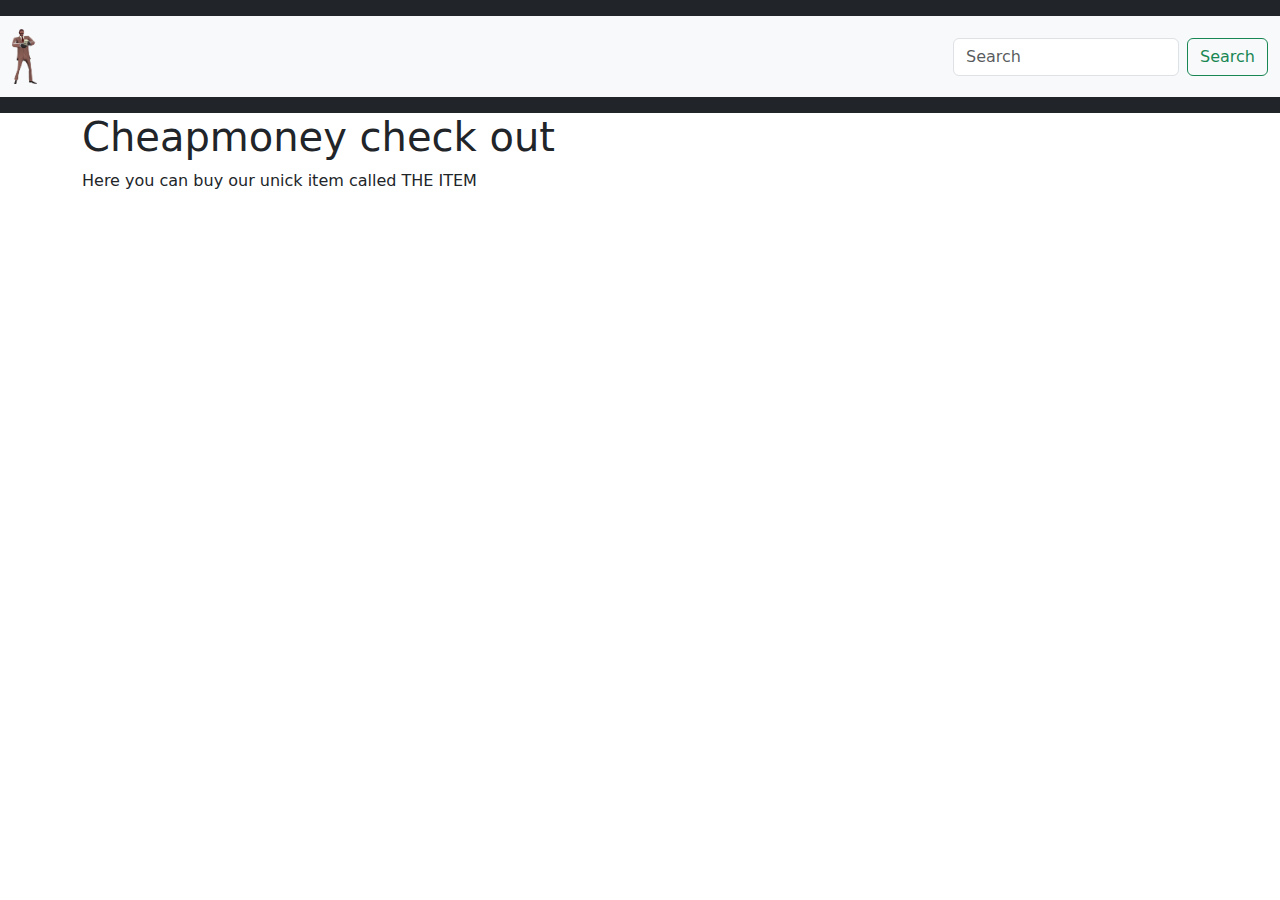
==== checkout.html @ b38b4adc "Add files via upload" ====
<!DOCTYPE html>
<html lang="en">
<head>
  <title>Bootstrap Example</title>
  <meta charset="utf-8">
  <meta name="viewport" content="width=device-width, initial-scale=1">
  <link href="https://cdn.jsdelivr.net/npm/bootstrap@5.2.3/dist/css/bootstrap.min.css" rel="stylesheet">
  <script src="https://cdn.jsdelivr.net/npm/bootstrap@5.2.3/dist/js/bootstrap.bundle.min.js"></script>
</head>
<body>
<nav class="navbar bg-dark" data-bs-theme="dark">
</nav>
    <nav class="navbar bg-body-tertiary">
        <div class="container-fluid">
          <a class="navbar-brand"><img src="250px-Taunt_Buy_A_Life.png" width="25"></a>
          <form class="d-flex" role="search">
            <input class="form-control me-2" type="search" placeholder="Search" aria-label="Search">
            <button class="btn btn-outline-success" type="submit">Search</button>
          </form>
        </div>
      </nav>
      <nav class="navbar bg-dark" data-bs-theme="dark">

      </nav>
      
 
<div class="container">
  <h1>Cheapmoney check out</h1>
  <p>Here you can buy our unick item called THE ITEM</p>
  <p></p>
</div>

</body>
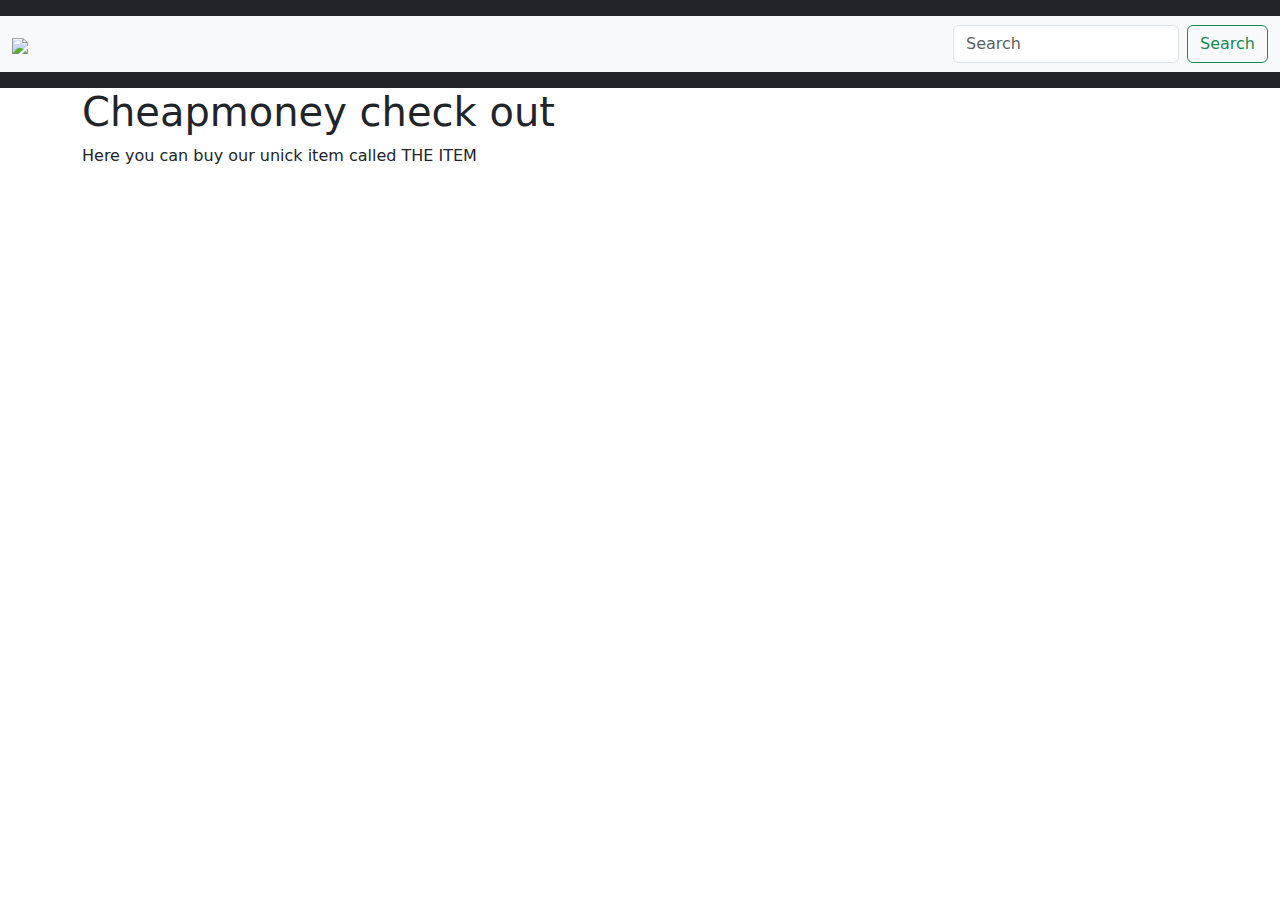
==== commit ffe0ff2e: "fixed picture" ====
--- a/checkout.html
+++ b/checkout.html
@@ -12,7 +12,7 @@
 </nav>
     <nav class="navbar bg-body-tertiary">
         <div class="container-fluid">
-          <a class="navbar-brand"><img src="250px-Taunt_Buy_A_Life.png" width="25"></a>
+          <a class="navbar-brand"><img src="spy.png" width="25"></a>
           <form class="d-flex" role="search">
             <input class="form-control me-2" type="search" placeholder="Search" aria-label="Search">
             <button class="btn btn-outline-success" type="submit">Search</button>
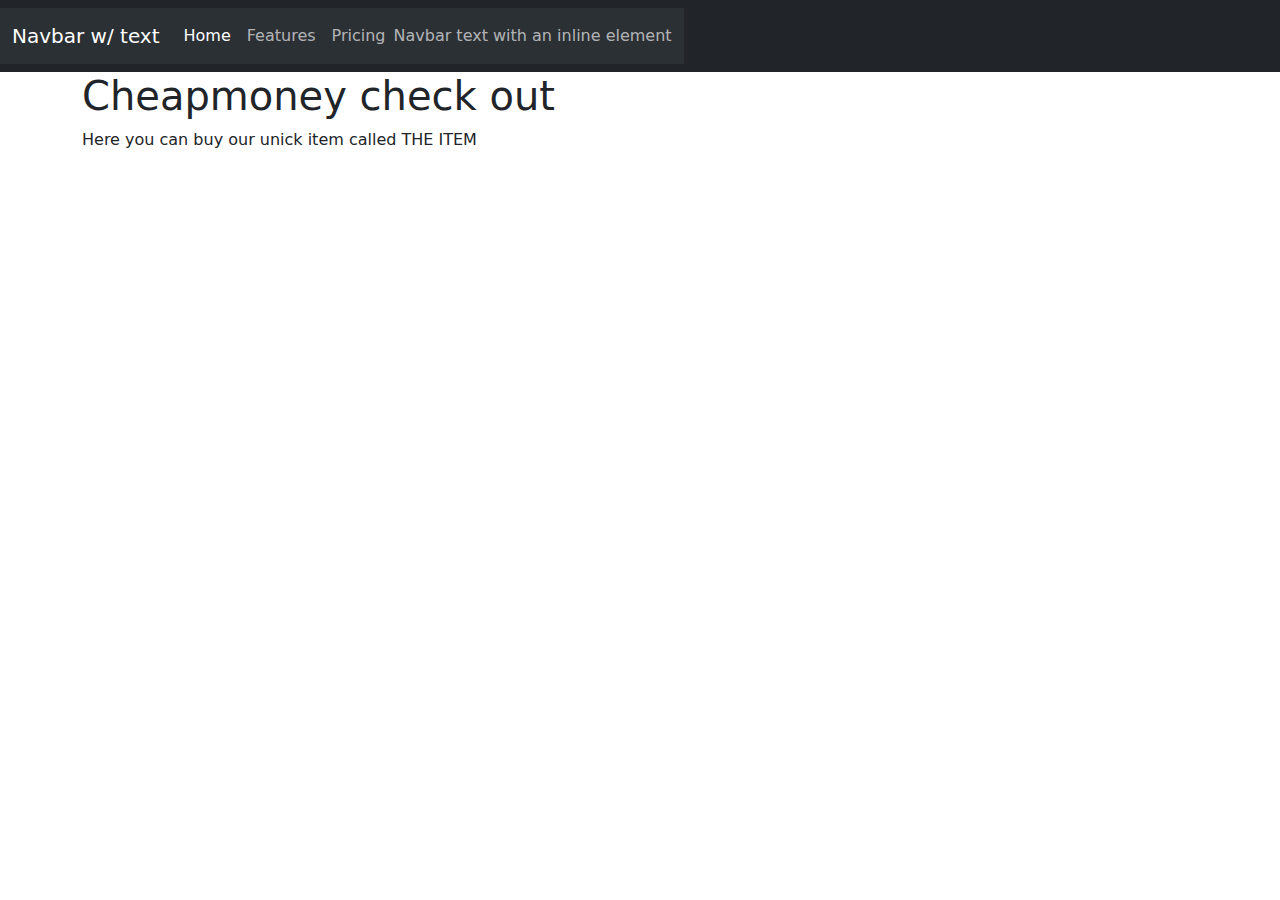
==== commit 0e11d17b: "changed nav bar" ====
--- a/checkout.html
+++ b/checkout.html
@@ -9,18 +9,30 @@
 </head>
 <body>
 <nav class="navbar bg-dark" data-bs-theme="dark">
-</nav>
-    <nav class="navbar bg-body-tertiary">
-        <div class="container-fluid">
-          <a class="navbar-brand"><img src="spy.png" width="25"></a>
-          <form class="d-flex" role="search">
-            <input class="form-control me-2" type="search" placeholder="Search" aria-label="Search">
-            <button class="btn btn-outline-success" type="submit">Search</button>
-          </form>
-        </div>
-      </nav>
-      <nav class="navbar bg-dark" data-bs-theme="dark">
-
+  <nav class="navbar navbar-expand-lg bg-body-tertiary">
+    <div class="container-fluid">
+      <a class="navbar-brand" href="#">Navbar w/ text</a>
+      <button class="navbar-toggler" type="button" data-bs-toggle="collapse" data-bs-target="#navbarText" aria-controls="navbarText" aria-expanded="false" aria-label="Toggle navigation">
+        <span class="navbar-toggler-icon"></span>
+      </button>
+      <div class="collapse navbar-collapse" id="navbarText">
+        <ul class="navbar-nav me-auto mb-2 mb-lg-0">
+          <li class="nav-item">
+            <a class="nav-link active" aria-current="page" href="#">Home</a>
+          </li>
+          <li class="nav-item">
+            <a class="nav-link" href="#">Features</a>
+          </li>
+          <li class="nav-item">
+            <a class="nav-link" href="#">Pricing</a>
+          </li>
+        </ul>
+        <span class="navbar-text">
+          Navbar text with an inline element
+        </span>
+      </div>
+    </div>
+  </nav>
       </nav>
       
  
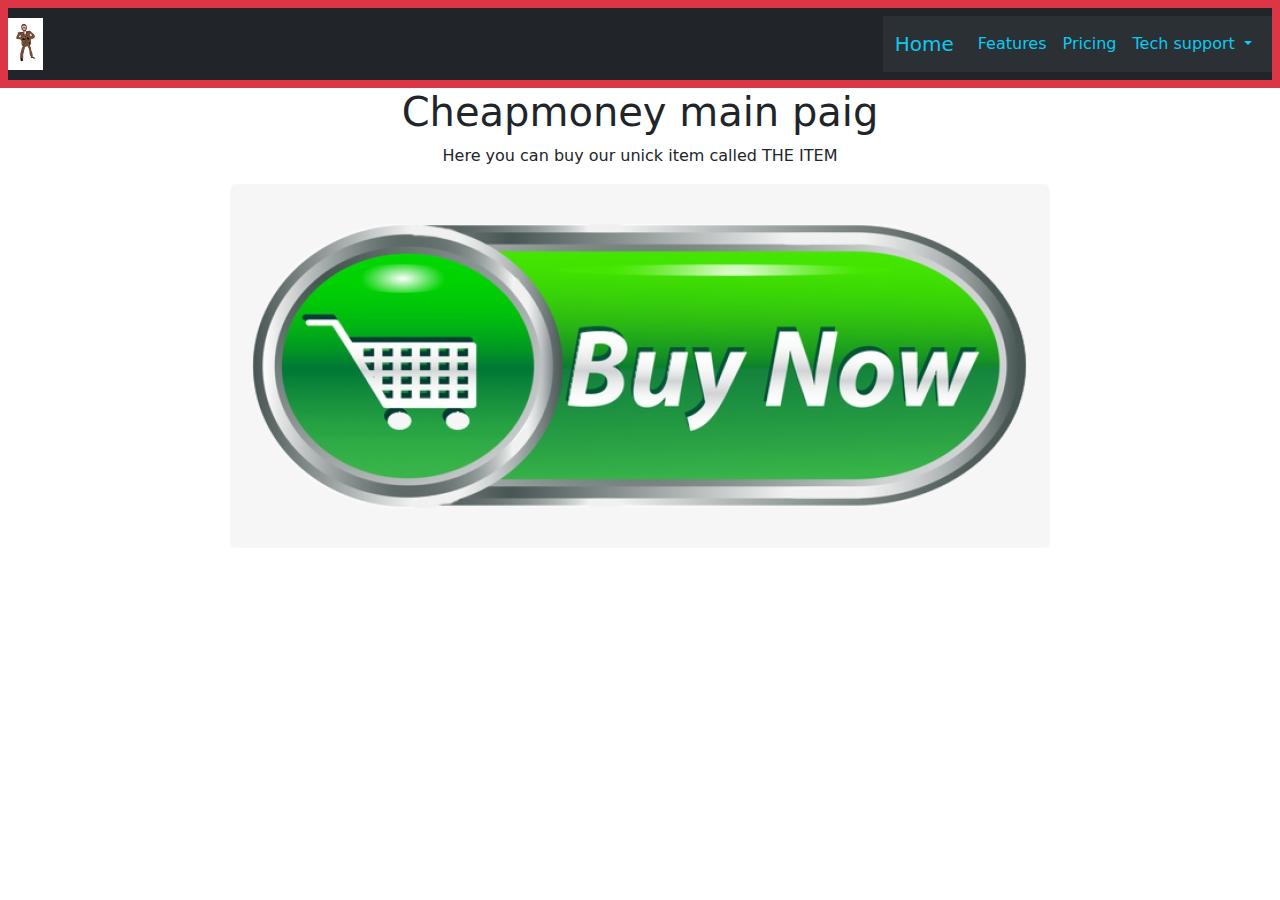
==== commit 4c301640: "finished nav bar and added ricroll" ====
--- a/checkout.html
+++ b/checkout.html
@@ -1,45 +1,56 @@
 <!DOCTYPE html>
 <html lang="en">
 <head>
-  <title>Bootstrap Example</title>
+    
+  <title>Check out</title>
   <meta charset="utf-8">
   <meta name="viewport" content="width=device-width, initial-scale=1">
   <link href="https://cdn.jsdelivr.net/npm/bootstrap@5.2.3/dist/css/bootstrap.min.css" rel="stylesheet">
   <script src="https://cdn.jsdelivr.net/npm/bootstrap@5.2.3/dist/js/bootstrap.bundle.min.js"></script>
 </head>
 <body>
+    <div class="bg-danger p-2 text-white">
 <nav class="navbar bg-dark" data-bs-theme="dark">
-  <nav class="navbar navbar-expand-lg bg-body-tertiary">
+
+<img src="spy.png" width="35">
+<nav class="navbar navbar-expand-lg bg-body-tertiary">
     <div class="container-fluid">
-      <a class="navbar-brand" href="#">Navbar w/ text</a>
-      <button class="navbar-toggler" type="button" data-bs-toggle="collapse" data-bs-target="#navbarText" aria-controls="navbarText" aria-expanded="false" aria-label="Toggle navigation">
+      <a class="navbar-brand text-info" href="index.html">Home</a>
+      <button class="navbar-toggler" type="button" data-bs-toggle="collapse" data-bs-target="#navbarNavDropdown" aria-controls="navbarNavDropdown" aria-expanded="false" aria-label="Toggle navigation">
         <span class="navbar-toggler-icon"></span>
       </button>
-      <div class="collapse navbar-collapse" id="navbarText">
-        <ul class="navbar-nav me-auto mb-2 mb-lg-0">
+      <div class="collapse navbar-collapse" id="navbarNavDropdown">
+        <ul class="navbar-nav">
           <li class="nav-item">
-            <a class="nav-link active" aria-current="page" href="#">Home</a>
+            <a class="nav-link text-info" href="second.html">Features</a>
           </li>
           <li class="nav-item">
-            <a class="nav-link" href="#">Features</a>
+            <a class="nav-link text-info" href="pricepage.html">Pricing</a>
           </li>
-          <li class="nav-item">
-            <a class="nav-link" href="#">Pricing</a>
+          <li class="nav-item dropdown">
+            <a class="nav-link dropdown-toggle text-info" href="#" role="button" data-bs-toggle="dropdown" aria-expanded="false">
+              Tech support
+            </a>
+            <ul class="dropdown-menu">
+              <li><a class="dropdown-item" href="#">Contac Info</a></li>
+              <li><a class="dropdown-item" href="https://www.youtube.com/watch?v=dQw4w9WgXcQ" target="_blank">Terms of use</a></li>
+            </ul>
+        </nav>
           </li>
         </ul>
-        <span class="navbar-text">
-          Navbar text with an inline element
-        </span>
       </div>
     </div>
-  </nav>
-      </nav>
+
+
+</nav>
       
  
 <div class="container">
-  <h1>Cheapmoney check out</h1>
-  <p>Here you can buy our unick item called THE ITEM</p>
+  <h1 class="text-center" >Cheapmoney main paig</h1>
+  <p class="text-center">Here you can buy our unick item called THE ITEM</p>
   <p></p>
 </div>
+<a href="https://www.youtube.com/watch?v=dQw4w9WgXcQ" target="_blank"> <img src="buybutton.png" class="img-fluid rounded mx-auto d-block"></a>
 
-</body>+</body>
+</html>